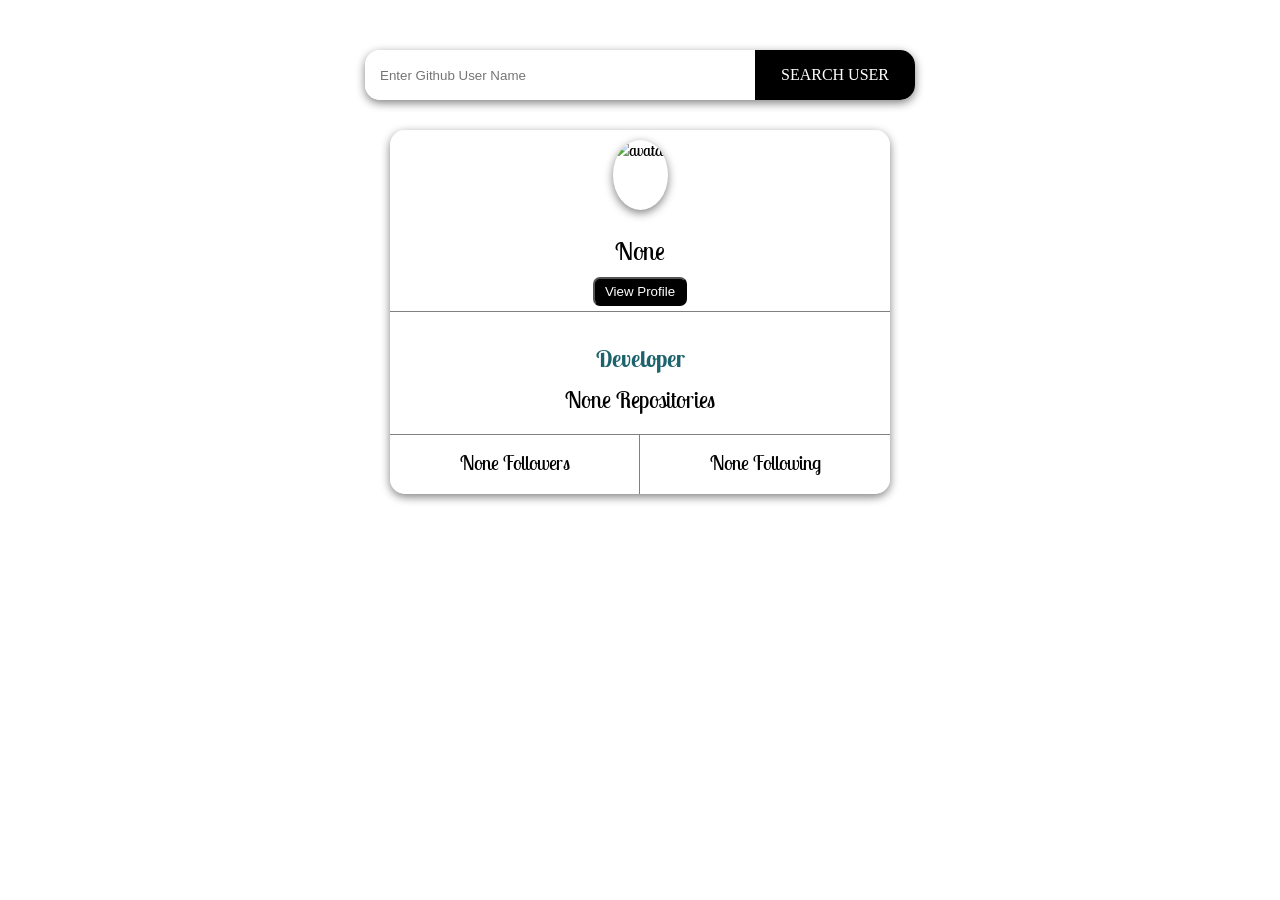
==== index2.html @ 8ea9c838 "Add files via upload" ====
<!DOCTYPE html>
<html lang="en">
 <head>
  <meta charset="UTF-8" />
  <meta http-equiv="X-UA-Compatible" content="IE=edge" />
  <meta name="viewport" content="width=device-width, initial-scale=1.0" />
  <title>GitHub Profile Finder</title>

  <!-- google fonts -->
  <link rel="preconnect" href="https://fonts.googleapis.com" />
  <link rel="preconnect" href="https://fonts.gstatic.com" crossorigin />
  <link
   href="https://fonts.googleapis.com/css2?family=Lobster+Two:ital,wght@0,400;0,700;1,400;1,700&display=swap"
   rel="stylesheet"
  />

  <link rel="stylesheet" href="style_new1.css" />
 </head>
 <body background="C:\Users\veere\OneDrive\Desktop\Veeresh\Project\background.jpg">
   
  <div class="container">
   <div class="search-container">
    <input
     type="text"
     name=""
     id="input"
     placeholder="Enter Github User Name"
     class=""
    />
    <div id="search" onclick="getUser()">Search User</div>
   </div>

   <div class="profile-card">
    <div class="main-info">
     <img src="C:\Users\veere\OneDrive\Desktop\Veeresh\Project\Github.jpg" alt="avatar" id="prof-img" />
     <span class="name" id="name">None</span>
     <a href="" id="username view-profile-button"><button id="vbtn">View Profile</button></a>
    </div>
    <div class="bio">
     <p id="bio">Developer</p>
     <p><span id="repo">None</span> Repositories</p>
    </div>
    <div class="follow">
     <div class="followers">
      <span class="no" id="followers">None</span>
      Followers
     </div>
     <div class="following">
      <span class="no" id="following">None</span>
      Following
     </div>
    </div>
   </div>
  </div>

  <script src="script_new1.js"></script>
 </body>
</html>
---- style_new1.css ----
*{
    margin: 0;
    padding: 0;
    box-sizing: border-box;
}

    

body{
    background-repeat: no-repeat;
    background-size: cover;
    background-attachment: fixed;
}
.container{
    width: 100%;
    align-items: center;
   
}
.dlis{
    width: auto;
    
    padding-top: 100px;
    display: flex;

}
#vbtn{
    padding:5px;
    padding-left: 10px;
    padding-right: 10px;
    border-radius: 7px;
    color:#ffffff;
    background-color: black;
    margin-bottom: 5px;
    margin-top: 10px;
}

.search-container{
    position: relative;
    width: 550px;
    height: 50px;
    background-color: #fff;
    /* margin-bottom: 30px; */
    border-radius: 15px;
    overflow: hidden;
    display: flex;
    justify-content: center;
    align-items: center;
    flex-direction: column;
    margin: 0 auto;
    margin-top: 50px;  
    box-shadow: 0 3px 10px gray;
}

#input{
    width: 100%;
    height: 100%;
    background-color: #fff;
    border: none;
    outline: none;
    padding: 5px 160px 5px 15px;
    box-sizing: border-box;
}

#search{
    width: 160px;
    height: 100%;
    position: absolute;
    top: 0;
    right: 0;
    display: flex;
    justify-content: center;
    align-items: center;
    background-color: #000;
    color : white;
    cursor: pointer;
    text-transform: uppercase;
}

.profile-card{
  
    width: 500px;
    background-color: rgba(255,255,255,0.6);
    margin: 0 auto;
    margin-top: 30px;
    border-radius: 15px;
    overflow: hidden;
    margin-bottom: 15px;
    box-shadow: 0 3px 10px gray;
    font-family: 'Lobster Two', cursive;
}


.main-info{
    display: flex;
    flex-direction: column;
    align-items: center;
    border-bottom: 1px solid gray;
}

#prof-img{
    height: 70px;
    width: auto;
    border-radius: 50%;
    margin: 10px 0;
    box-shadow: 0 3px 10px gray;
}

.name{
    margin-top: 15px;
    font-size: 25px;
}

#username{
    font-size: 20px;
    text-decoration: none;
    margin-top: 5px;
    margin-bottom: 8px;
}

a{
    text-decoration: none;
}

.bio{
    width: 100%;
    text-align: center;
    padding: 20px 0;
    font-size: 23px;
}

#bio{
   font-weight: bold;
   color: rgb(28, 99, 109);
}

p{
    margin-top: 12px;
}

.follow{
    width: 100%;
    display: flex;
    height: 60px;
    border-top: 1px solid grey ;
    font-size: 20px;
}

.follow div{
    width: 50%;
    text-align: center;
    padding-top: 15px;
}

.followers{
    border-right: 1px solid grey;
}

@media screen  and (max-width: 600px){      
    .profile-card{
        width: 450px;
        margin: 0 45px;
        margin-top: 30px;
        border-radius: 15px;
        overflow: hidden;
        margin-bottom: 15px;
        box-shadow: 0 3px 10px gray;
        font-family: 'Lobster Two', cursive;
    }
}
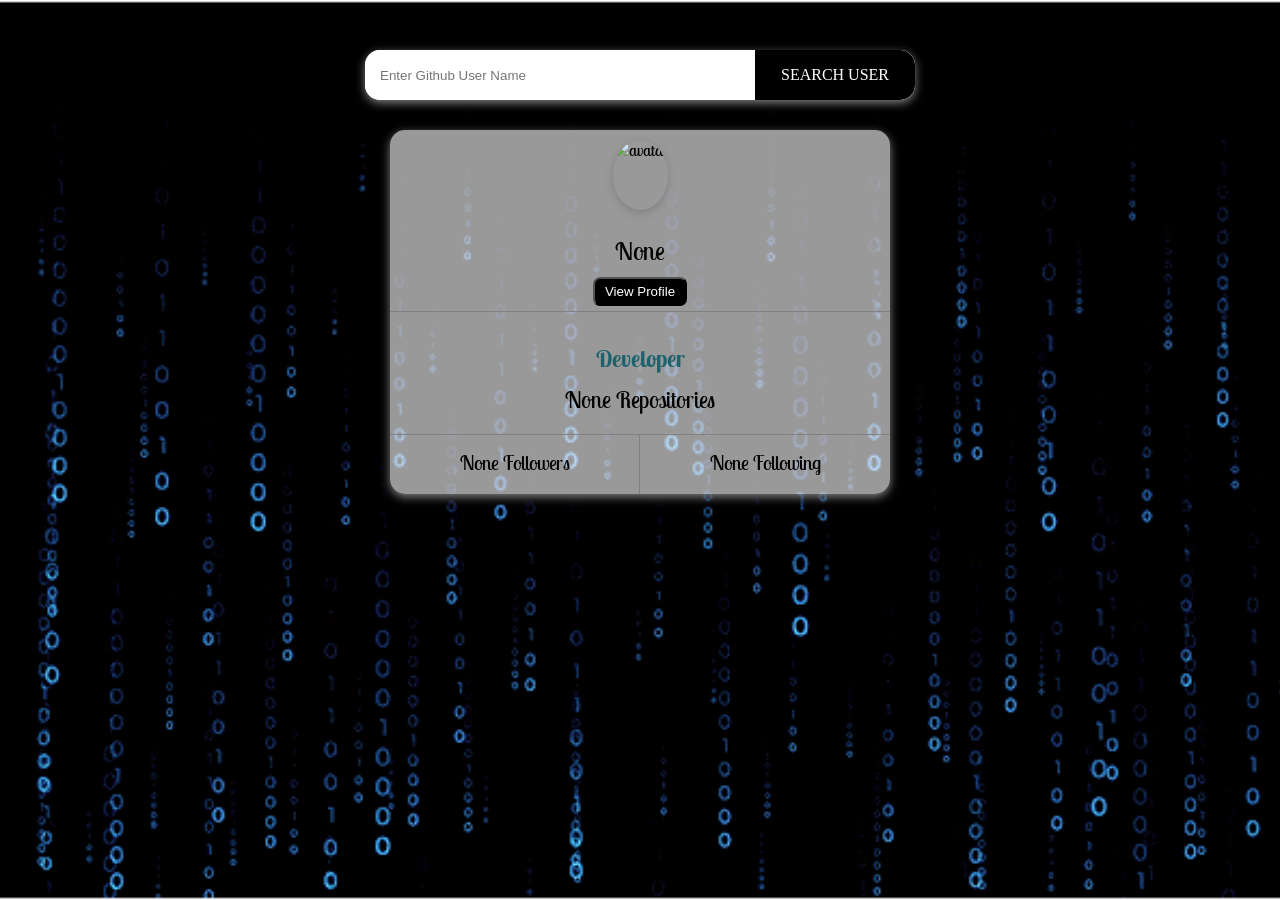
==== commit 50dba5a7: "Update index.html" ====
--- a/index2.html
+++ b/index2.html
@@ -16,7 +16,7 @@
 
   <link rel="stylesheet" href="style_new1.css" />
  </head>
- <body background="C:\Users\veere\OneDrive\Desktop\Veeresh\Project\background.jpg">
+ <body background="background.jpg">
    
   <div class="container">
    <div class="search-container">
@@ -55,4 +55,4 @@
 
   <script src="script_new1.js"></script>
  </body>
-</html>+</html>
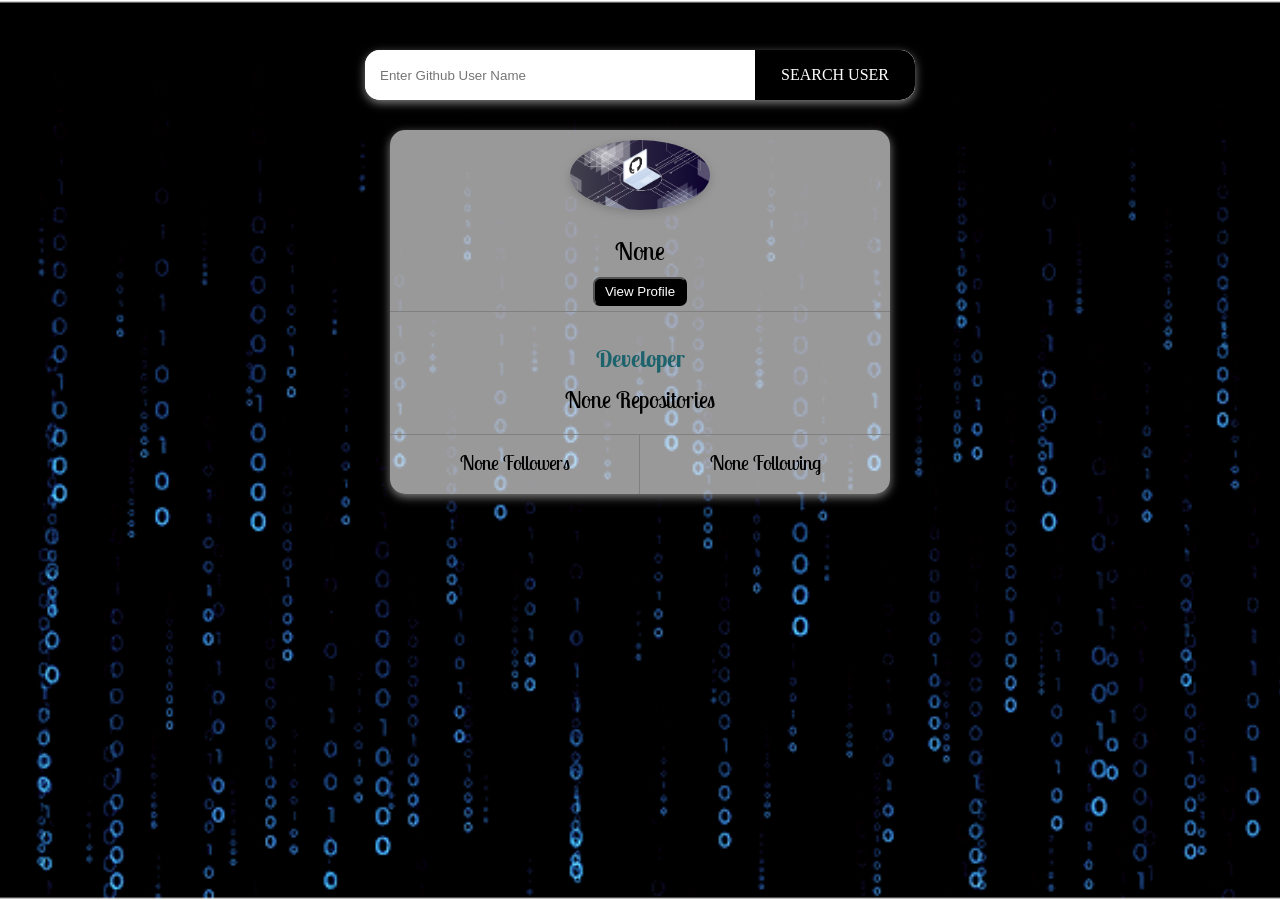
==== commit a991edd9: "Update index2.html" ====
--- a/index2.html
+++ b/index2.html
@@ -32,7 +32,7 @@
 
    <div class="profile-card">
     <div class="main-info">
-     <img src="C:\Users\veere\OneDrive\Desktop\Veeresh\Project\Github.jpg" alt="avatar" id="prof-img" />
+     <img src="Github.jpg" alt="avatar" id="prof-img" />
      <span class="name" id="name">None</span>
      <a href="" id="username view-profile-button"><button id="vbtn">View Profile</button></a>
     </div>
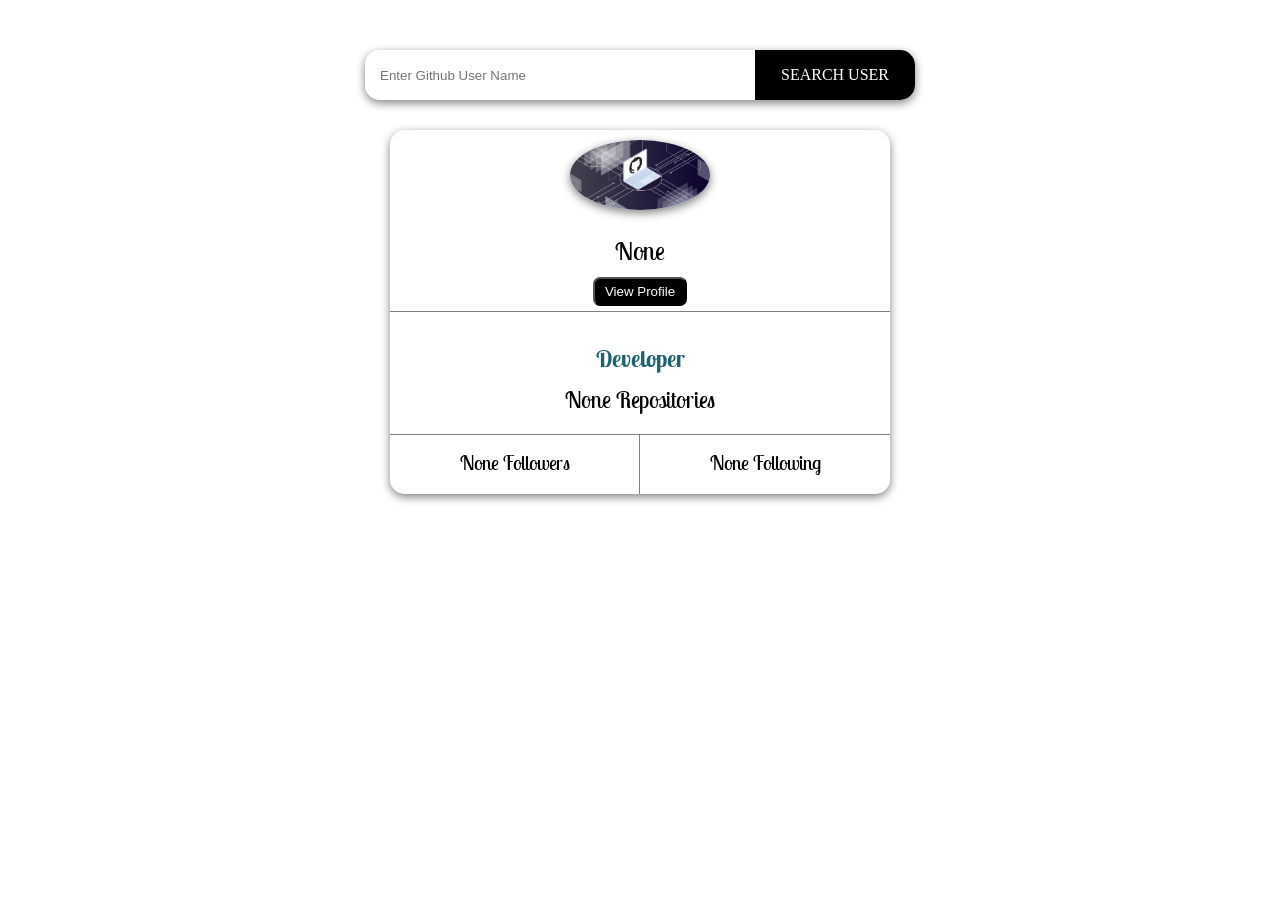
==== commit 1232e854: "Update index2.html" ====
--- a/index2.html
+++ b/index2.html
@@ -16,7 +16,7 @@
 
   <link rel="stylesheet" href="style_new1.css" />
  </head>
- <body background="background.jpg">
+ <body style="background-image: url('images/background.jpg');">
    
   <div class="container">
    <div class="search-container">
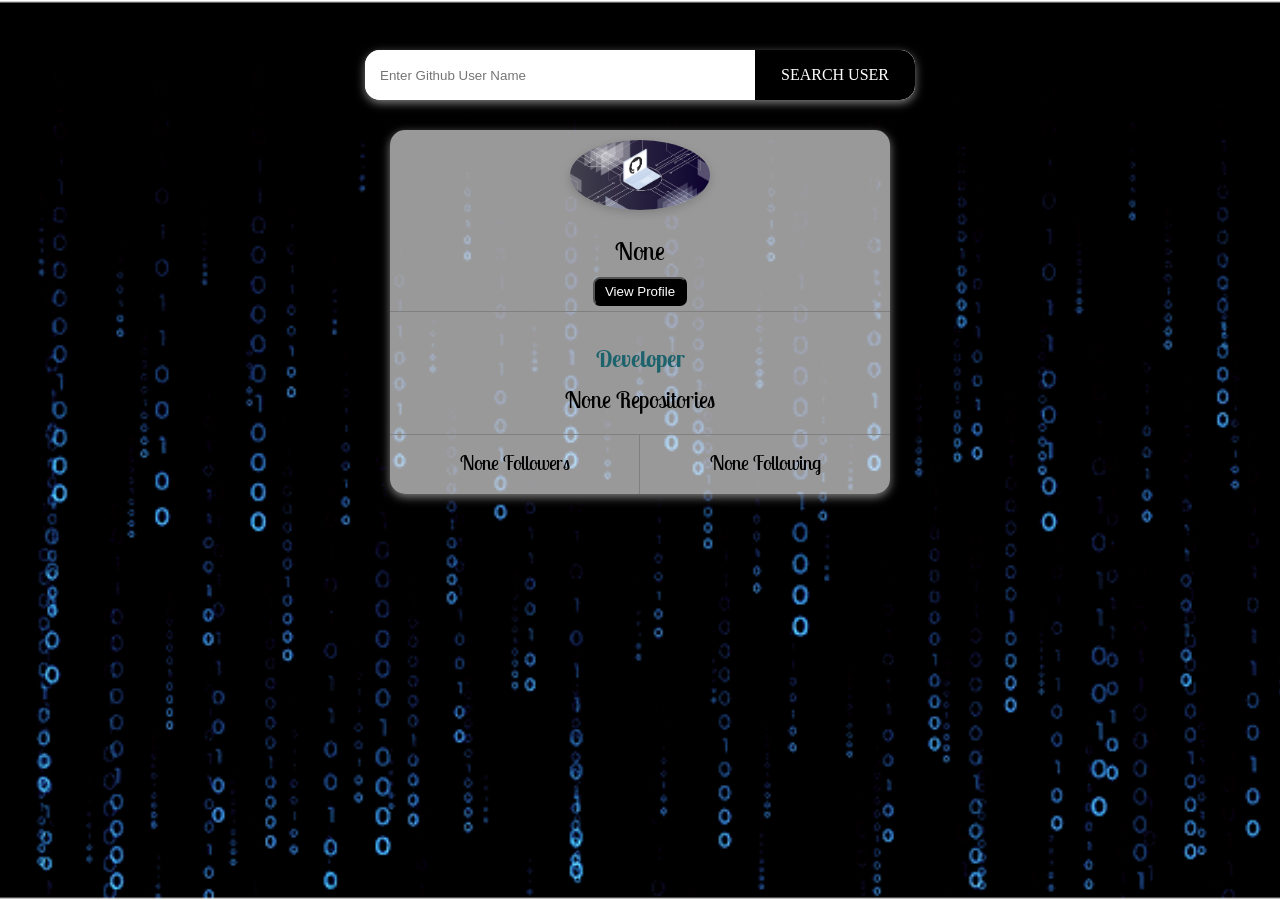
==== commit 59d6a631: "Update index2.html" ====
--- a/index2.html
+++ b/index2.html
@@ -16,7 +16,7 @@
 
   <link rel="stylesheet" href="style_new1.css" />
  </head>
- <body style="background-image: url('images/background.jpg');">
+ <body style="background-image: url('background.jpg');">
    
   <div class="container">
    <div class="search-container">
